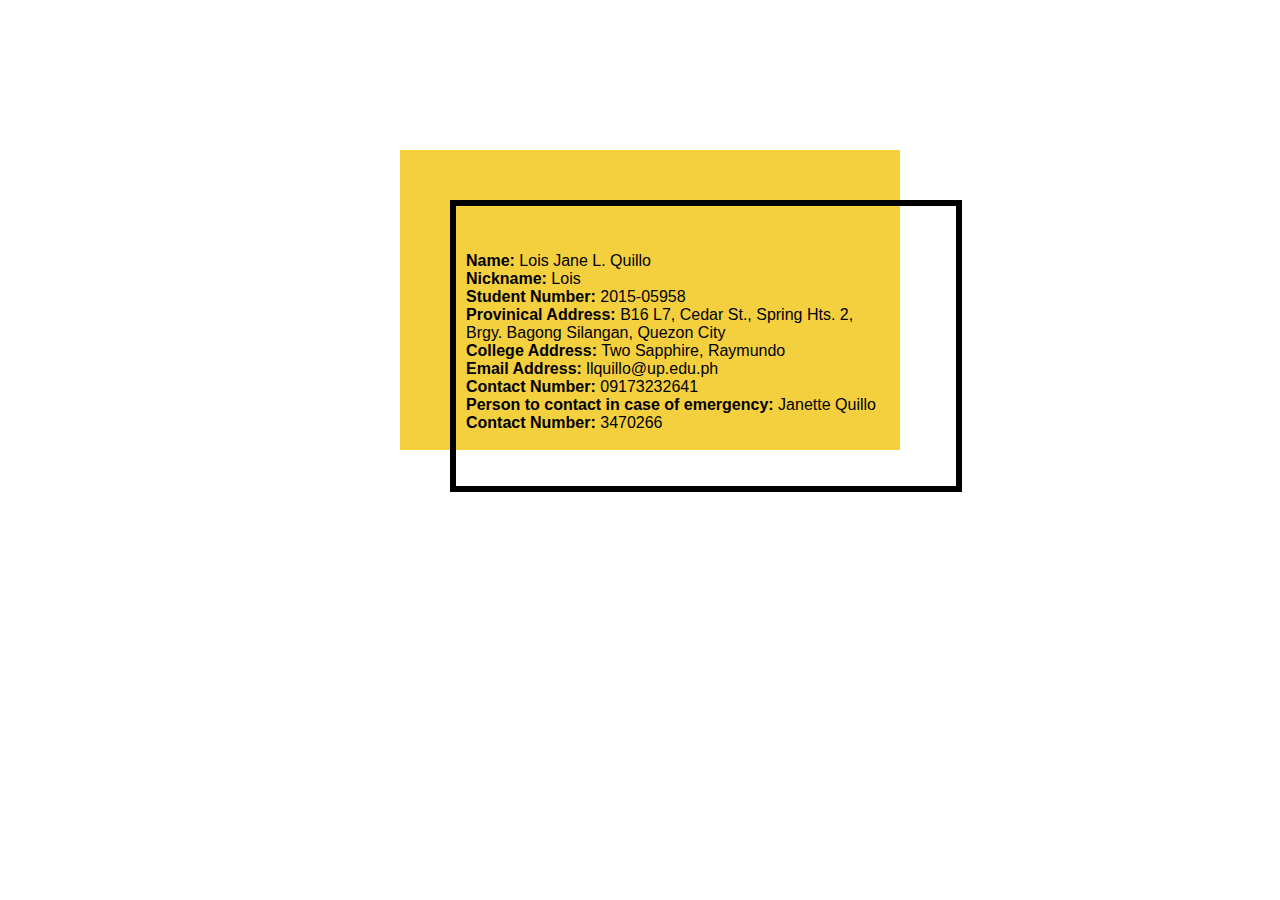
==== loisquillo.html @ fee9df58 "Rename index.html to loisquillo.html" ====
<html>
	<head>
		<title> Personal Information </title>
		<link rel="stylesheet" type="text/css" href="../index.css">
	</head>
	<body>
		<div id="content">
			<br><br><b>Name:</b> Lois Jane L. Quillo
			<br><b>Nickname:</b> Lois
			<br><b>Student Number:</b> 2015-05958
			<br><b>Provinical Address:</b> B16 L7, Cedar St., Spring Hts. 2, <br>Brgy. Bagong Silangan, Quezon City
			<br><b>College Address:</b> Two Sapphire, Raymundo
			<br><b>Email Address:</b> llquillo@up.edu.ph
			<br><b>Contact Number:</b> 09173232641
			<br><b>Person to contact in case of emergency:</b> Janette Quillo
			<br><b>Contact Number:</b> 3470266
		</div>
		
		<div class="box">
			
		</div>
	</body>



</html>
---- index.css ----
body{
  background-color: #FFFFFF;
  cursor: crosshair;
 }

#content{
  position: absolute;
  left: 450px;
  top: 200px;
  height: 260px;
  width: 480px;
  font-family:'Helvetica Neue', Arial, Helvetica, sans-serif;
  font-style: bold;
  border-style: solid;
  border-width: 6px;
  padding: 10px;
  z-index: 2;
}

.box{
  background-color: #F4D03F;
  position: absolute;
  left: 400px;
  top: 150px;
  height: 300px;
  width: 500px;
  
}
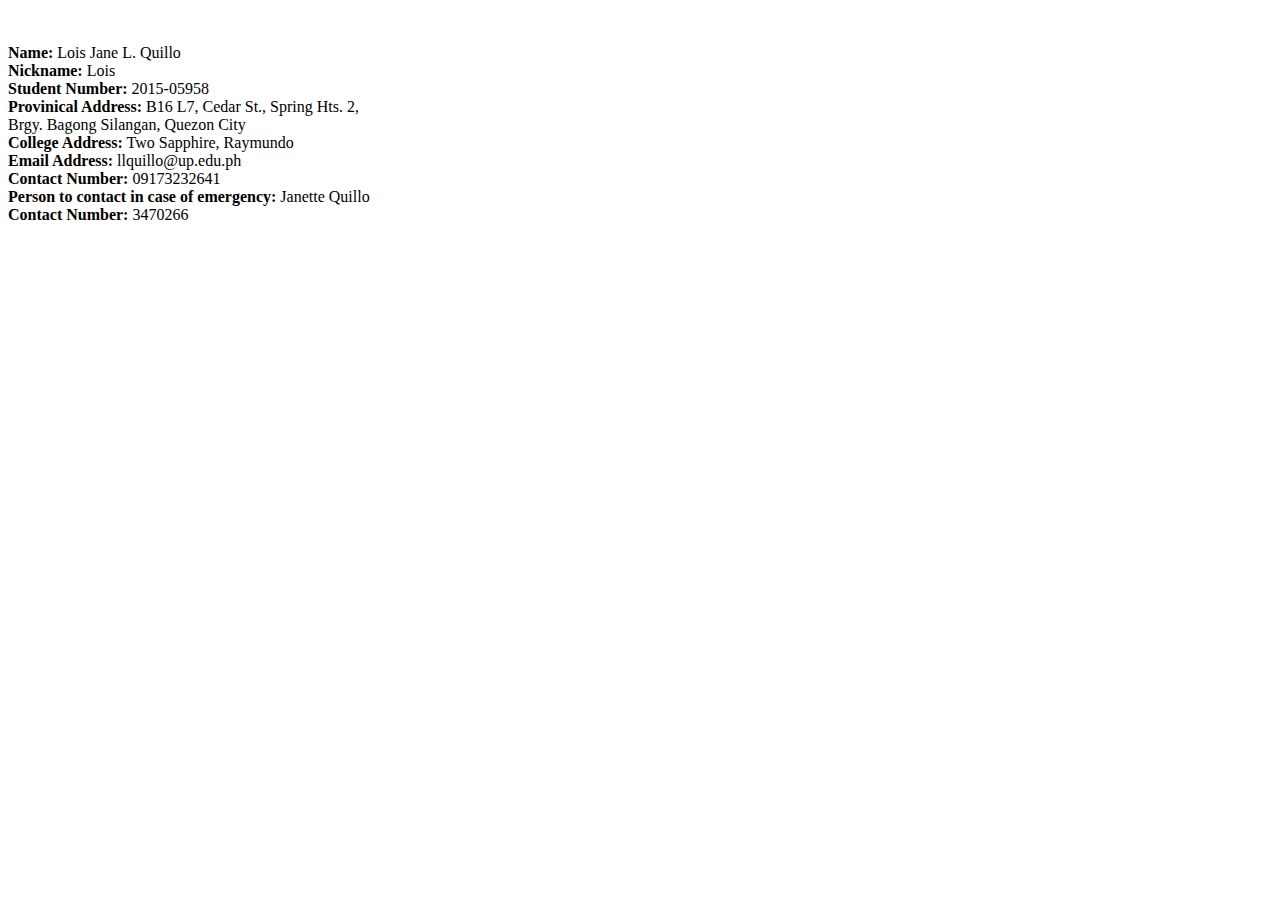
==== commit 2ab0f4ee: "Update loisquillo.html" ====
--- a/loisquillo.html
+++ b/loisquillo.html
@@ -1,7 +1,7 @@
 <html>
 	<head>
 		<title> Personal Information </title>
-		<link rel="stylesheet" type="text/css" href="../index.css">
+		<link rel="stylesheet" type="text/css" href="../lois.css">
 	</head>
 	<body>
 		<div id="content">
